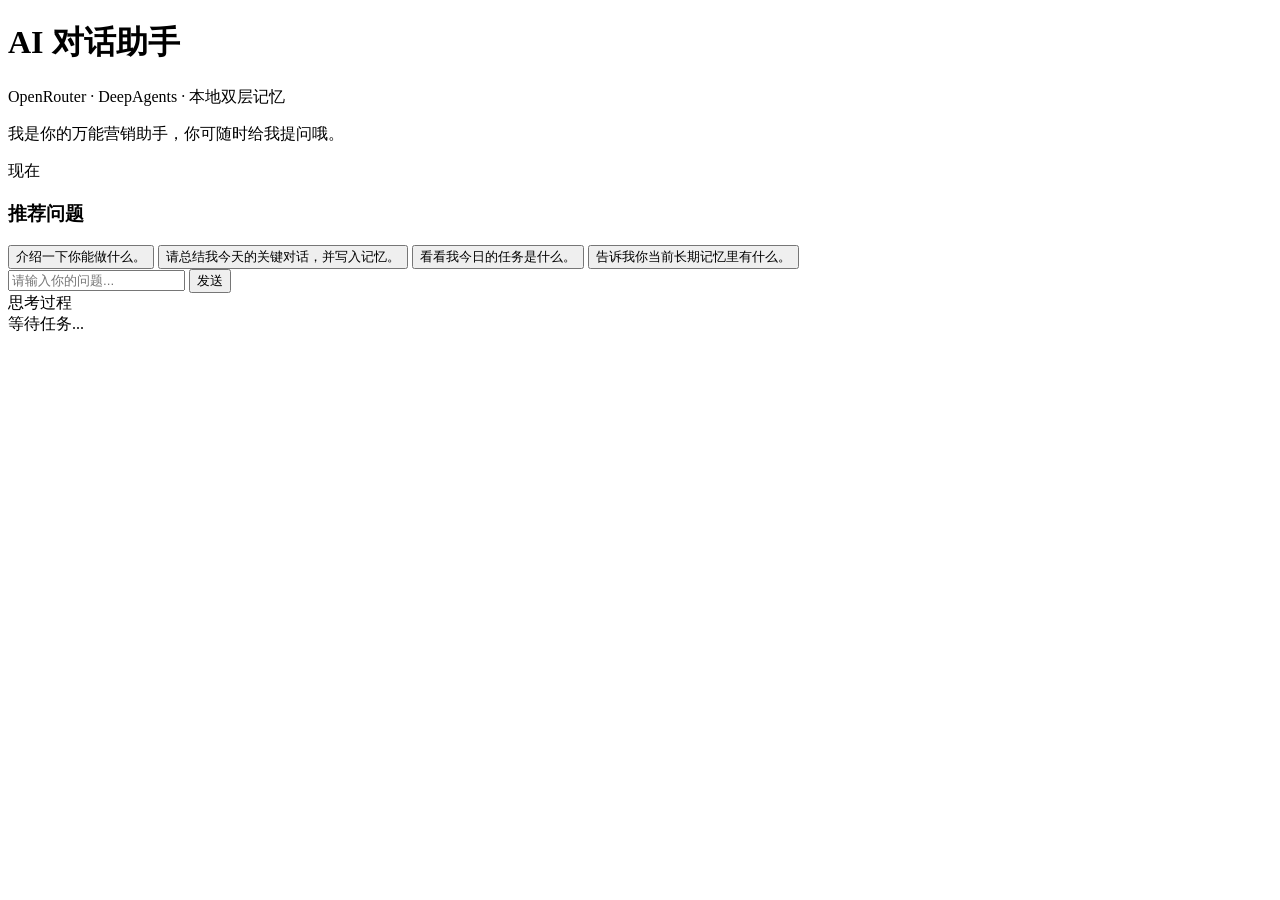
==== frontend/index.html @ 612506e6 "增加前端代码，搭建初版deepagent" ====
<!DOCTYPE html>
<html lang="zh-CN">
<head>
  <meta charset="UTF-8" />
  <meta name="viewport" content="width=device-width, initial-scale=1.0" />
  <title>AI 对话平台</title>
  <link rel="stylesheet" href="/static/style.css" />
</head>
<body>
  <div class="chat-shell">
    <div class="chat-container">
      <header class="chat-header">
        <h1>AI 对话助手</h1>
        <p>OpenRouter · DeepAgents · 本地双层记忆</p>
      </header>

      <div class="chat-messages" id="chatMessages">
        <div class="message bot-message">
          <div class="message-content">
            <p>我是你的万能营销助手，你可随时给我提问哦。</p>
          </div>
          <div class="message-time">现在</div>
        </div>
      </div>

      <div class="suggested-questions" id="suggestedQuestions">
        <h3>推荐问题</h3>
        <div class="questions-grid">
          <button class="suggested-btn" data-question="介绍一下你能做什么。">介绍一下你能做什么。</button>
          <button class="suggested-btn" data-question="请总结我今天的关键对话，并写入记忆。">请总结我今天的关键对话，并写入记忆。</button>
          <button class="suggested-btn" data-question="看看我今日的任务是什么。">看看我今日的任务是什么。</button>
          <button class="suggested-btn" data-question="告诉我你当前长期记忆里有什么。">告诉我你当前长期记忆里有什么。</button>
        </div>
      </div>

      <div class="input-area">
        <div class="input-container">
          <input type="text" id="messageInput" placeholder="请输入你的问题..." />
          <button id="sendButton">发送</button>
        </div>
      </div>
    </div>

    <aside class="process-panel">
      <div class="process-header">思考过程</div>
      <div class="process-logs" id="processLogs">
        <div class="process-line">等待任务...</div>
      </div>
    </aside>
  </div>

  <script src="/static/script.js"></script>
</body>
</html>
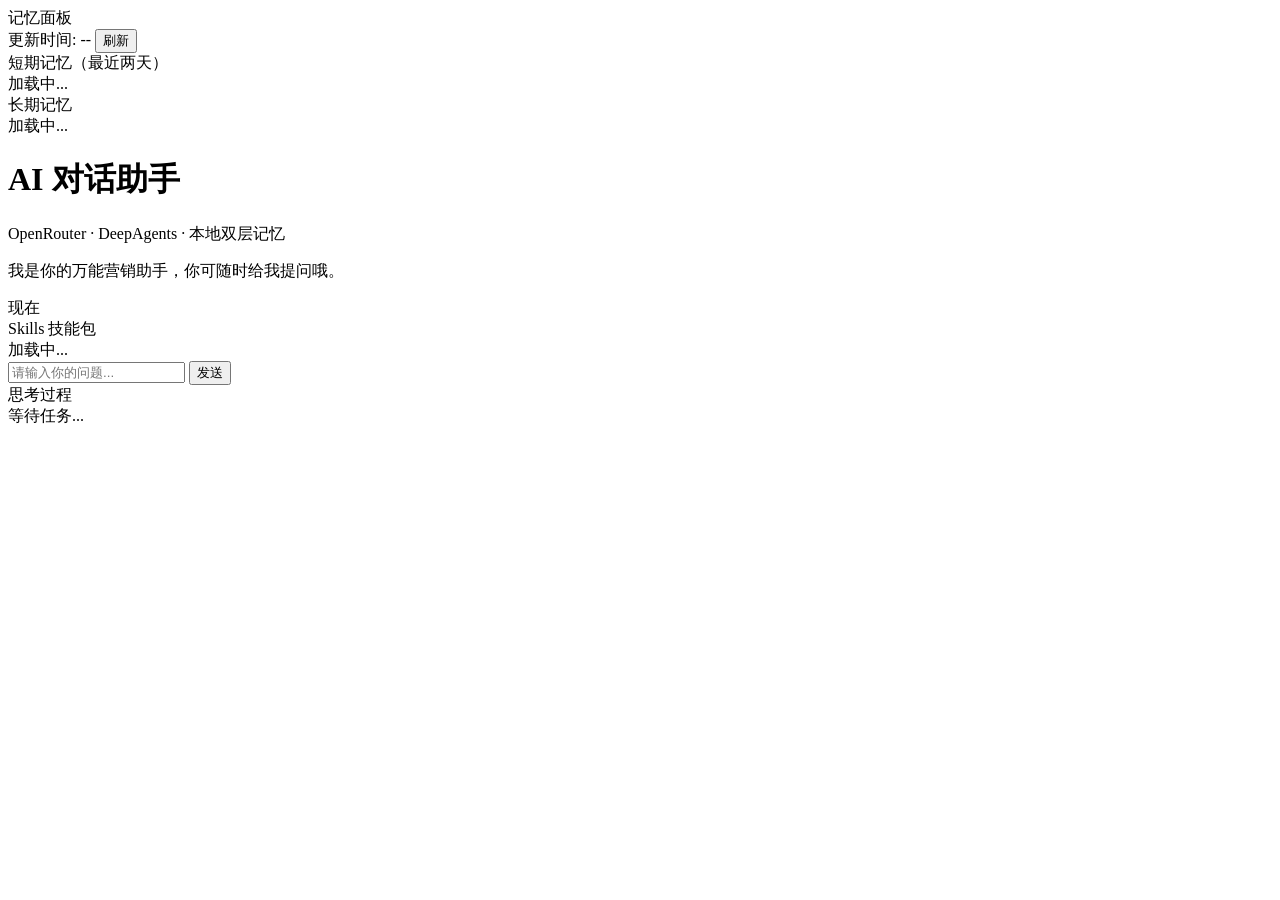
==== commit 85162484: "add demo and css frontend" ====
--- a/frontend/index.html
+++ b/frontend/index.html
@@ -4,10 +4,34 @@
   <meta charset="UTF-8" />
   <meta name="viewport" content="width=device-width, initial-scale=1.0" />
   <title>AI 对话平台</title>
-  <link rel="stylesheet" href="/static/style.css" />
+  <link rel="stylesheet" href="/static/style.css?v=__ASSET_VERSION__" />
 </head>
 <body>
   <div class="chat-shell">
+    <aside class="memory-column">
+      <div class="memory-toolbar">
+        <div class="memory-toolbar-title">记忆面板</div>
+        <div class="memory-toolbar-actions">
+          <span class="memory-updated-at" id="memoryUpdatedAt">更新时间: --</span>
+          <button class="memory-refresh-btn" id="memoryRefreshBtn" type="button">刷新</button>
+        </div>
+      </div>
+
+      <section class="memory-card side-memory-card">
+        <div class="memory-title">短期记忆（最近两天）</div>
+        <div class="memory-content" id="shortMemoryContent">
+          <div class="memory-empty">加载中...</div>
+        </div>
+      </section>
+
+      <section class="memory-card side-memory-card">
+        <div class="memory-title">长期记忆</div>
+        <div class="memory-content" id="longMemoryContent">
+          <div class="memory-empty">加载中...</div>
+        </div>
+      </section>
+    </aside>
+
     <div class="chat-container">
       <header class="chat-header">
         <h1>AI 对话助手</h1>
@@ -23,13 +47,10 @@
         </div>
       </div>
 
-      <div class="suggested-questions" id="suggestedQuestions">
-        <h3>推荐问题</h3>
-        <div class="questions-grid">
-          <button class="suggested-btn" data-question="介绍一下你能做什么。">介绍一下你能做什么。</button>
-          <button class="suggested-btn" data-question="请总结我今天的关键对话，并写入记忆。">请总结我今天的关键对话，并写入记忆。</button>
-          <button class="suggested-btn" data-question="看看我今日的任务是什么。">看看我今日的任务是什么。</button>
-          <button class="suggested-btn" data-question="告诉我你当前长期记忆里有什么。">告诉我你当前长期记忆里有什么。</button>
+      <div class="skills-section">
+        <div class="skills-header">Skills 技能包</div>
+        <div class="skills-list" id="skillsList">
+          <div class="skill-item muted">加载中...</div>
         </div>
       </div>
 
@@ -41,14 +62,16 @@
       </div>
     </div>
 
-    <aside class="process-panel">
-      <div class="process-header">思考过程</div>
-      <div class="process-logs" id="processLogs">
-        <div class="process-line">等待任务...</div>
-      </div>
+    <aside class="side-column">
+      <section class="process-panel">
+        <div class="process-header">思考过程</div>
+        <div class="process-logs" id="processLogs">
+          <div class="process-line">等待任务...</div>
+        </div>
+      </section>
     </aside>
   </div>
 
-  <script src="/static/script.js"></script>
+  <script src="/static/script.js?v=__ASSET_VERSION__"></script>
 </body>
 </html>
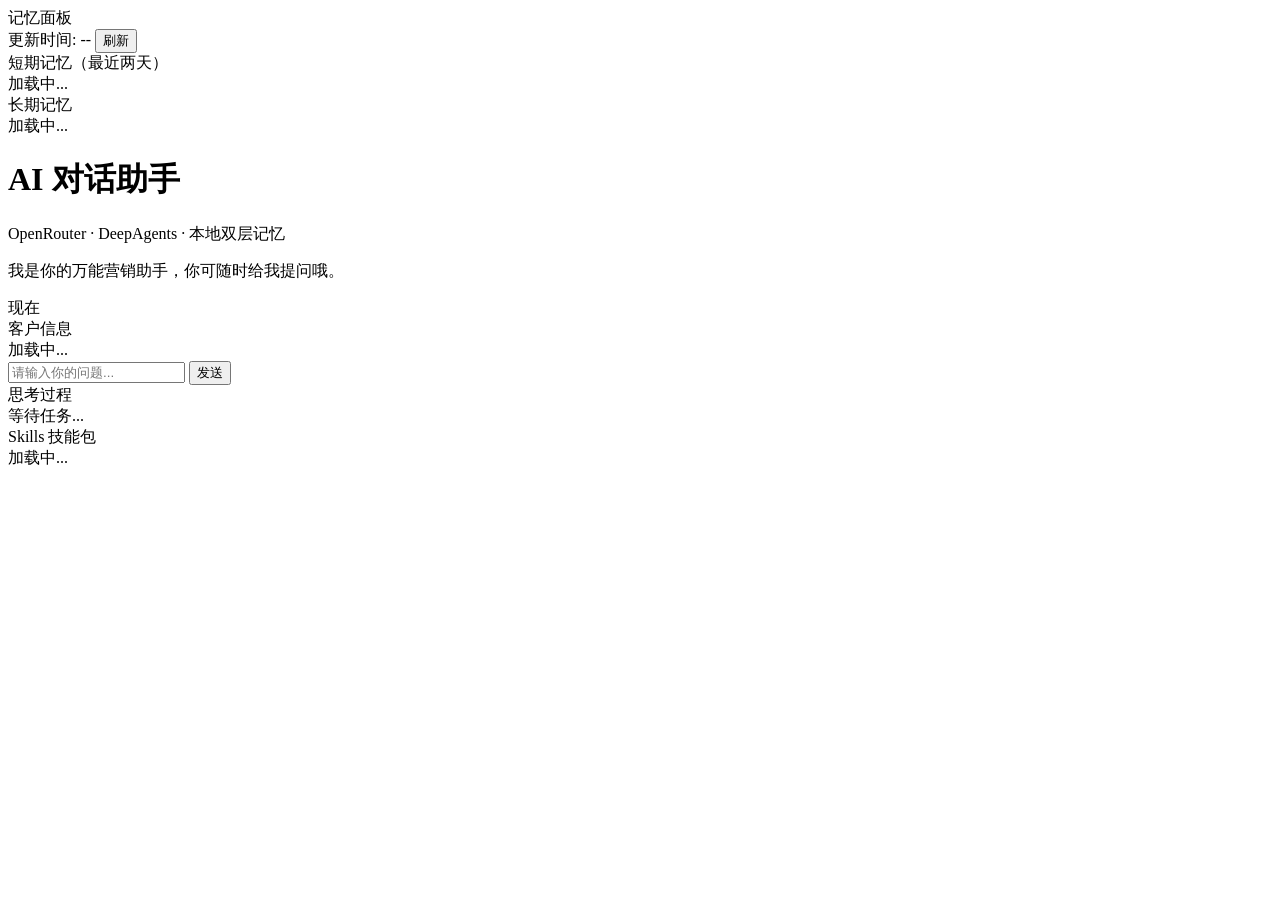
==== commit 98df3e3d: "remove memory and update wanxiao skills" ====
--- a/frontend/index.html
+++ b/frontend/index.html
@@ -47,10 +47,10 @@
         </div>
       </div>
 
-      <div class="skills-section">
-        <div class="skills-header">Skills 技能包</div>
-        <div class="skills-list" id="skillsList">
-          <div class="skill-item muted">加载中...</div>
+      <div class="customers-section">
+        <div class="customers-header">客户信息</div>
+        <div class="customers-list" id="customerList">
+          <div class="customer-card muted">加载中...</div>
         </div>
       </div>
 
@@ -69,6 +69,12 @@
           <div class="process-line">等待任务...</div>
         </div>
       </section>
+      <section class="skills-section">
+        <div class="skills-header">Skills 技能包</div>
+        <div class="skills-list" id="skillsList">
+          <div class="skill-item muted">加载中...</div>
+        </div>
+      </section>
     </aside>
   </div>
 
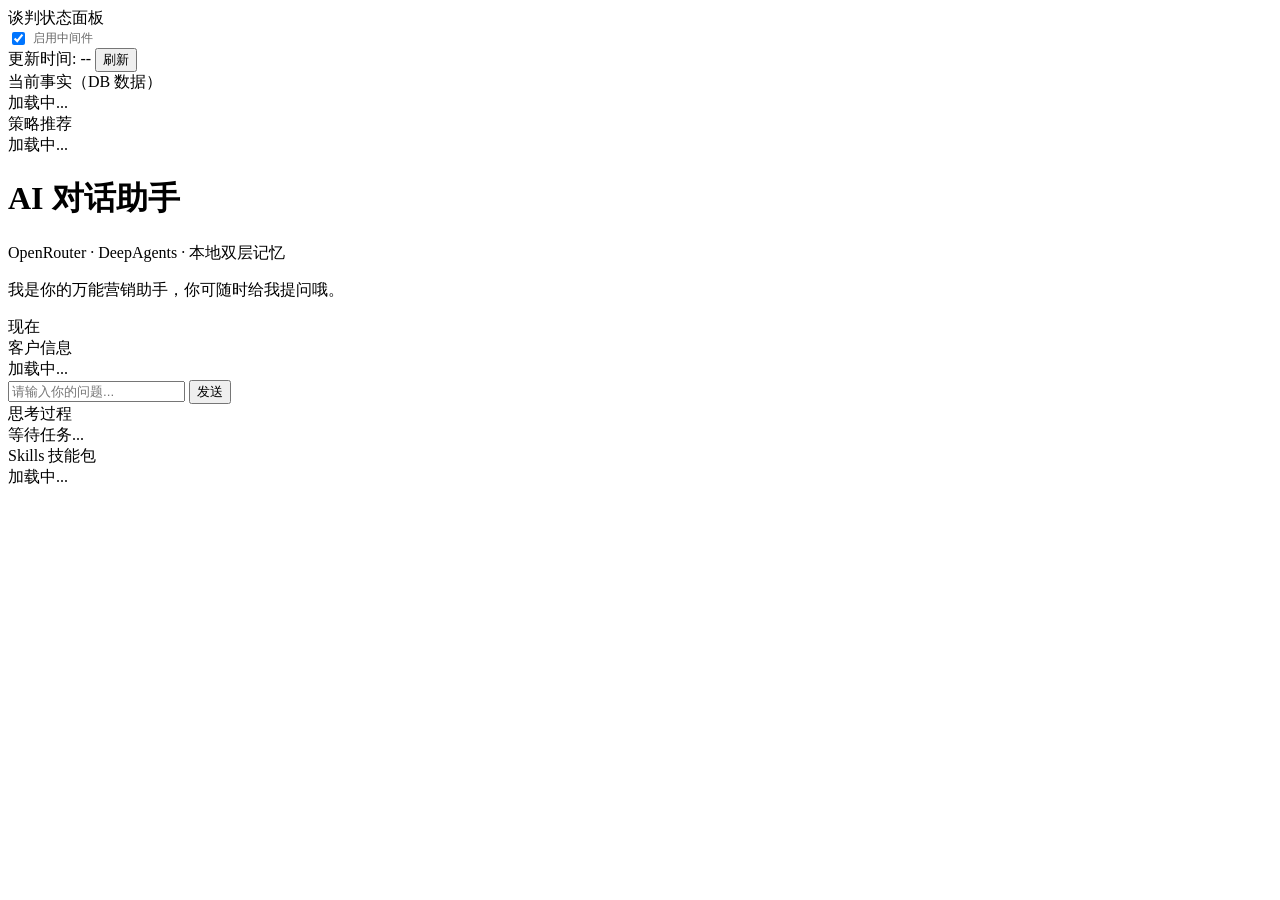
==== commit 3979545c: "update car negotiate server module" ====
--- a/frontend/index.html
+++ b/frontend/index.html
@@ -10,22 +10,26 @@
   <div class="chat-shell">
     <aside class="memory-column">
       <div class="memory-toolbar">
-        <div class="memory-toolbar-title">记忆面板</div>
+        <div class="memory-toolbar-title">谈判状态面板</div>
         <div class="memory-toolbar-actions">
+          <label style="display: flex; align-items: center; gap: 5px; font-size: 12px; color: #666; margin-right: 10px;">
+            <input type="checkbox" id="middlewareToggle" checked />
+            启用中间件
+          </label>
           <span class="memory-updated-at" id="memoryUpdatedAt">更新时间: --</span>
           <button class="memory-refresh-btn" id="memoryRefreshBtn" type="button">刷新</button>
         </div>
       </div>
 
       <section class="memory-card side-memory-card">
-        <div class="memory-title">短期记忆（最近两天）</div>
+        <div class="memory-title">当前事实（DB 数据）</div>
         <div class="memory-content" id="shortMemoryContent">
           <div class="memory-empty">加载中...</div>
         </div>
       </section>
 
       <section class="memory-card side-memory-card">
-        <div class="memory-title">长期记忆</div>
+        <div class="memory-title">策略推荐</div>
         <div class="memory-content" id="longMemoryContent">
           <div class="memory-empty">加载中...</div>
         </div>
